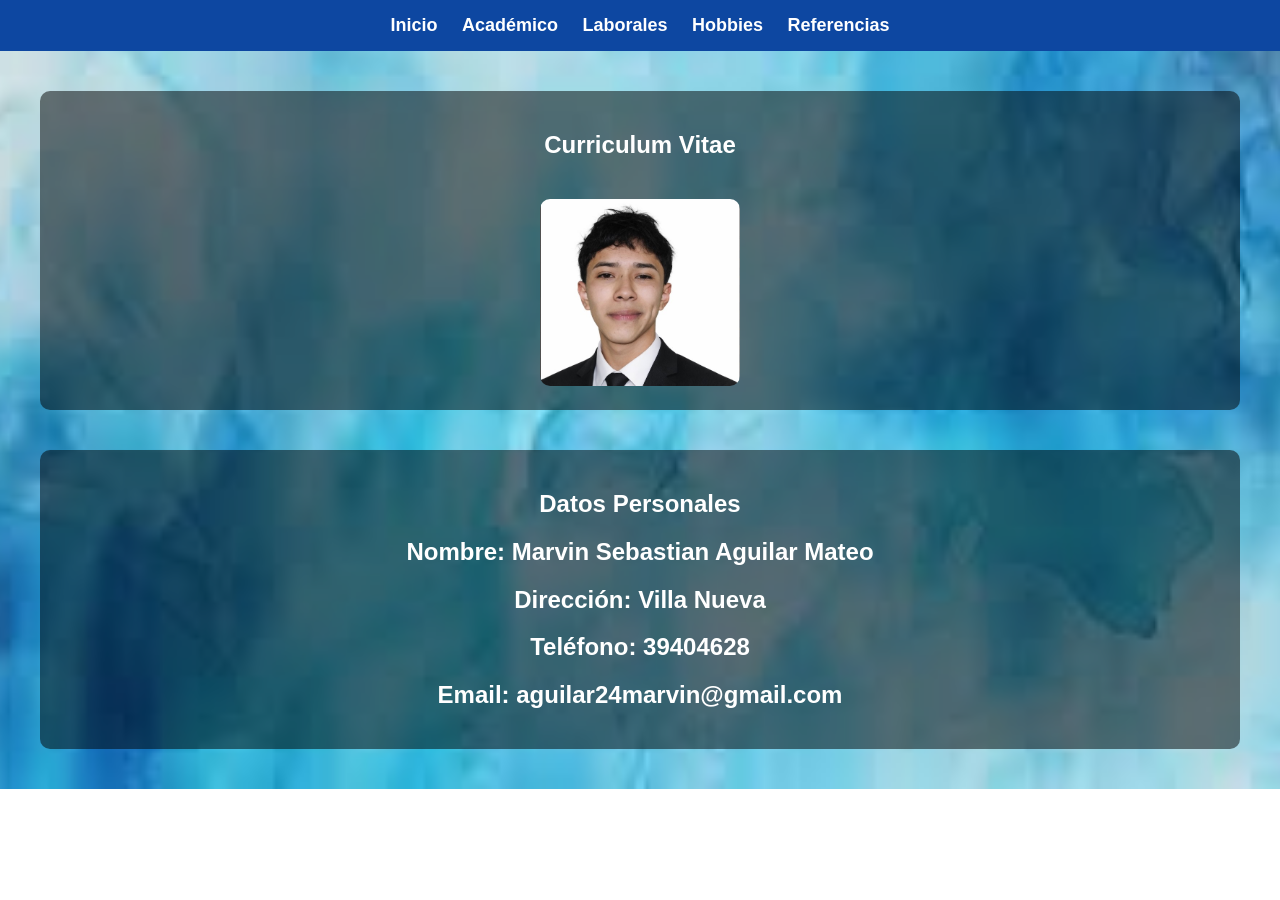
==== index.html @ 8ad3de39 "se subieron varios archivos" ====
<!DOCTYPE html>
<html lang="es">
<head>
<meta charset="UTF-8">
<title>Curriculum Vitae</title>

<style>
body {
  background-image: url("IMG/fondo.jpeg");
  background-size: cover;
  background-repeat: no-repeat;
  background-position: center;
  font-family: Arial;
  text-align: center;
  margin: 0;
  color: white;
}

nav {
  background-color: #0d47a1;
  padding: 15px;
}

nav a {
  color: white;
  text-decoration: none;
  margin: 10px;
  font-size: 18px;
  font-weight: bold;
}

nav a:hover {
  color: yellow;
}

section {
  margin: 40px;
  background-color: rgba(0, 0, 0, 0.5);
  padding: 20px;
  border-radius: 10px;
}

img {
  margin-top: 20px;
  border-radius: 10px;
}
</style>

</head>

<body>

<nav>
  <a href="index.html">Inicio</a>
  <a href="academico.html">Académico</a>
  <a href="laborales.html">Laborales</a>
  <a href="hobbies.html">Hobbies</a>
  <a href="referencias.html">Referencias</a>
</nav>

<section>
  <h1>Curriculum Vitae</h1>
  <img src="IMG/imagenuno.jpg" width="200">
</section>

<section>
  <h1>Datos Personales</h1>
  <h2>Nombre: Marvin Sebastian Aguilar Mateo</h2>
  <h2>Dirección: Villa Nueva</h2>
  <h2>Teléfono: 39404628</h2>
  <h2>Email: aguilar24marvin@gmail.com</h2>
</section>

</body>
</html>
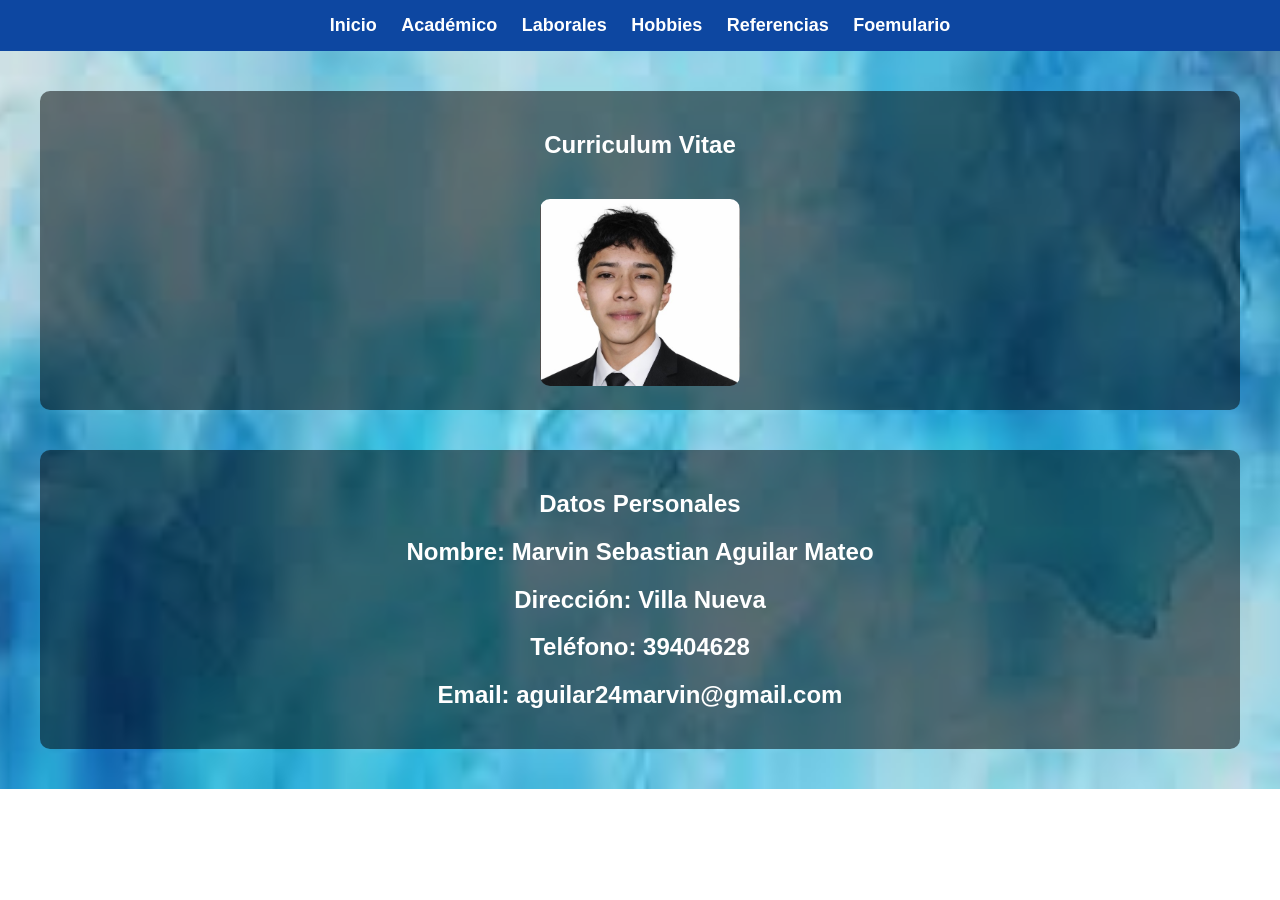
==== commit a2f57a97: "Fix typo in link to 'formulario.html'" ====
--- a/index.html
+++ b/index.html
@@ -56,6 +56,7 @@
   <a href="laborales.html">Laborales</a>
   <a href="hobbies.html">Hobbies</a>
   <a href="referencias.html">Referencias</a>
+  <a href="formulario.html">Foemulario</a>
 </nav>
 
 <section>
@@ -72,4 +73,4 @@
 </section>
 
 </body>
-</html>+</html>
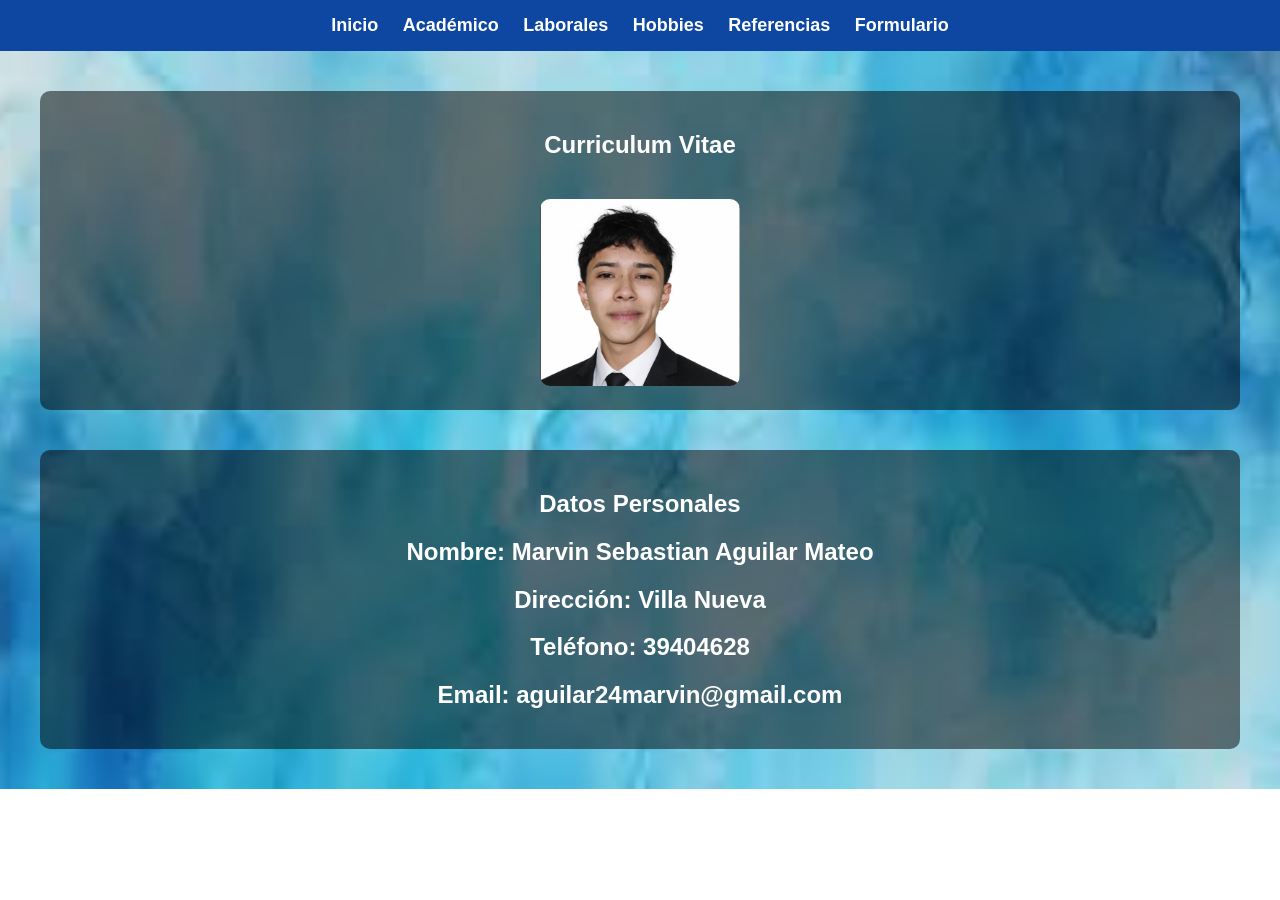
==== commit 99d73f2a: "Fix typo in link text for formulario" ====
--- a/index.html
+++ b/index.html
@@ -56,7 +56,7 @@
   <a href="laborales.html">Laborales</a>
   <a href="hobbies.html">Hobbies</a>
   <a href="referencias.html">Referencias</a>
-  <a href="formulario.html">Foemulario</a>
+  <a href="formulario.html">Formulario</a>
 </nav>
 
 <section>
